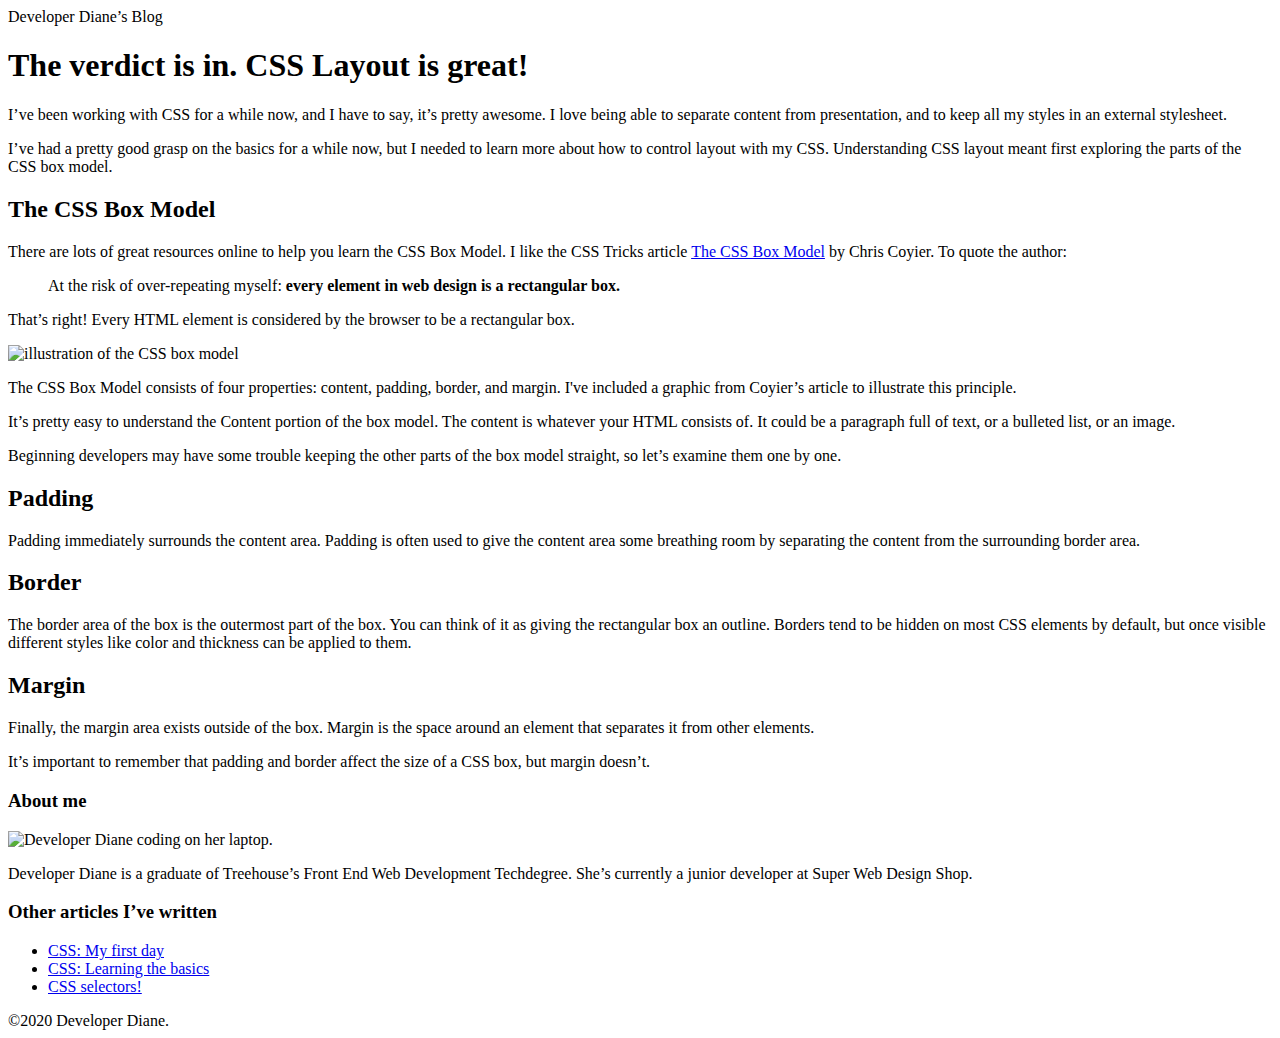
==== Pages/blog.html @ e89018cb "added blog project files" ====
<!DOCTYPE html>
<html lang="en">
<head>
  <meta charset="UTF-8">
  <title>Developer Diane's blog</title>
  <link rel="stylesheet" href="css/blog.css">
</head>
<body>
  <header>
    <div id="logo">Developer Diane’s Blog</div>
  </header>
  <article>
    <section>
      <h1>The verdict is in. CSS Layout is great!</h1>
      <p>I’ve been working with CSS for a while now, and I have to say, it’s pretty awesome. I love being able to separate content from presentation, and to keep all my styles in an external stylesheet.</p>
      <p>I’ve had a pretty good grasp on the basics for a while now, but I needed to learn more about how to control layout with my CSS. Understanding CSS layout meant first exploring the parts of the CSS box model.</p>
    </section>
    <section>
      <h2>The CSS Box Model</h2>
      <p>There are lots of great resources online to help you learn the CSS Box Model. I like the CSS Tricks article <a href="https://css-tricks.com/the-css-box-model/" target="_blank">The CSS Box Model</a> by Chris Coyier. To quote the author:</p>
      <blockquote>At the risk of over-repeating myself: <strong>every element in web design is a rectangular box.</strong></blockquote>
      <p>That’s right! Every HTML element is considered by the browser to be a rectangular box.</p>
      <img src="https://i0.wp.com/css-tricks.com/wp-content/csstricks-uploads/thebox.png?resize=570%2C248" alt="illustration of the CSS box model">
      <p>The CSS Box Model consists of four properties: content, padding, border, and margin. I've included a graphic from Coyier’s article to illustrate this principle.</p>
      <p>It’s pretty easy to understand the Content portion of the box model. The content is whatever your HTML consists of. It could be a paragraph full of text, or a bulleted list, or an image.</p>
      <p>Beginning developers may have some trouble keeping the other parts of the box model straight, so let’s examine them one by one.</p>
    </section>
    <section>
      <h2>Padding</h2>
      <p>Padding immediately surrounds the content area. Padding is often used to give the content area some breathing room by separating the content from the surrounding border area.</p>
    </section>
    <section>
      <h2>Border</h2>
      <p>The border area of the box is the outermost part of the box. You can think of it as giving the rectangular box an outline. Borders tend to be hidden on most CSS elements by default, but once visible different styles like color and thickness can be applied to them.</p>
    </section>
    <section>
      <h2>Margin</h2>
      <p>Finally, the margin area exists outside of the box. Margin is the space around an element that separates it from other elements. </p>
      <p>It’s important to remember that padding and border affect the size of a CSS box, but margin doesn’t.</p>
    </section>
  </article>
  <aside>
    <h3>About me</h3>
    <img src="developer-diane.jpg" alt="Developer Diane coding on her laptop.">
    <p>Developer Diane is a graduate of Treehouse’s Front End Web Development Techdegree. She’s currently a junior developer at Super Web Design Shop.</p>
    <h3>Other articles I’ve written</h3>
    <nav>
      <ul>
        <li><a href="css-my-first-day.html">CSS: My first day</a></li>
        <li><a href="css-learning-the-basics">CSS: Learning the basics</a></li>
        <li><a href="css-selectors">CSS selectors!</a></li>
      </ul>
    </nav>
  </aside>
  <footer>©2020 Developer Diane.</footer>
</body>
</html>
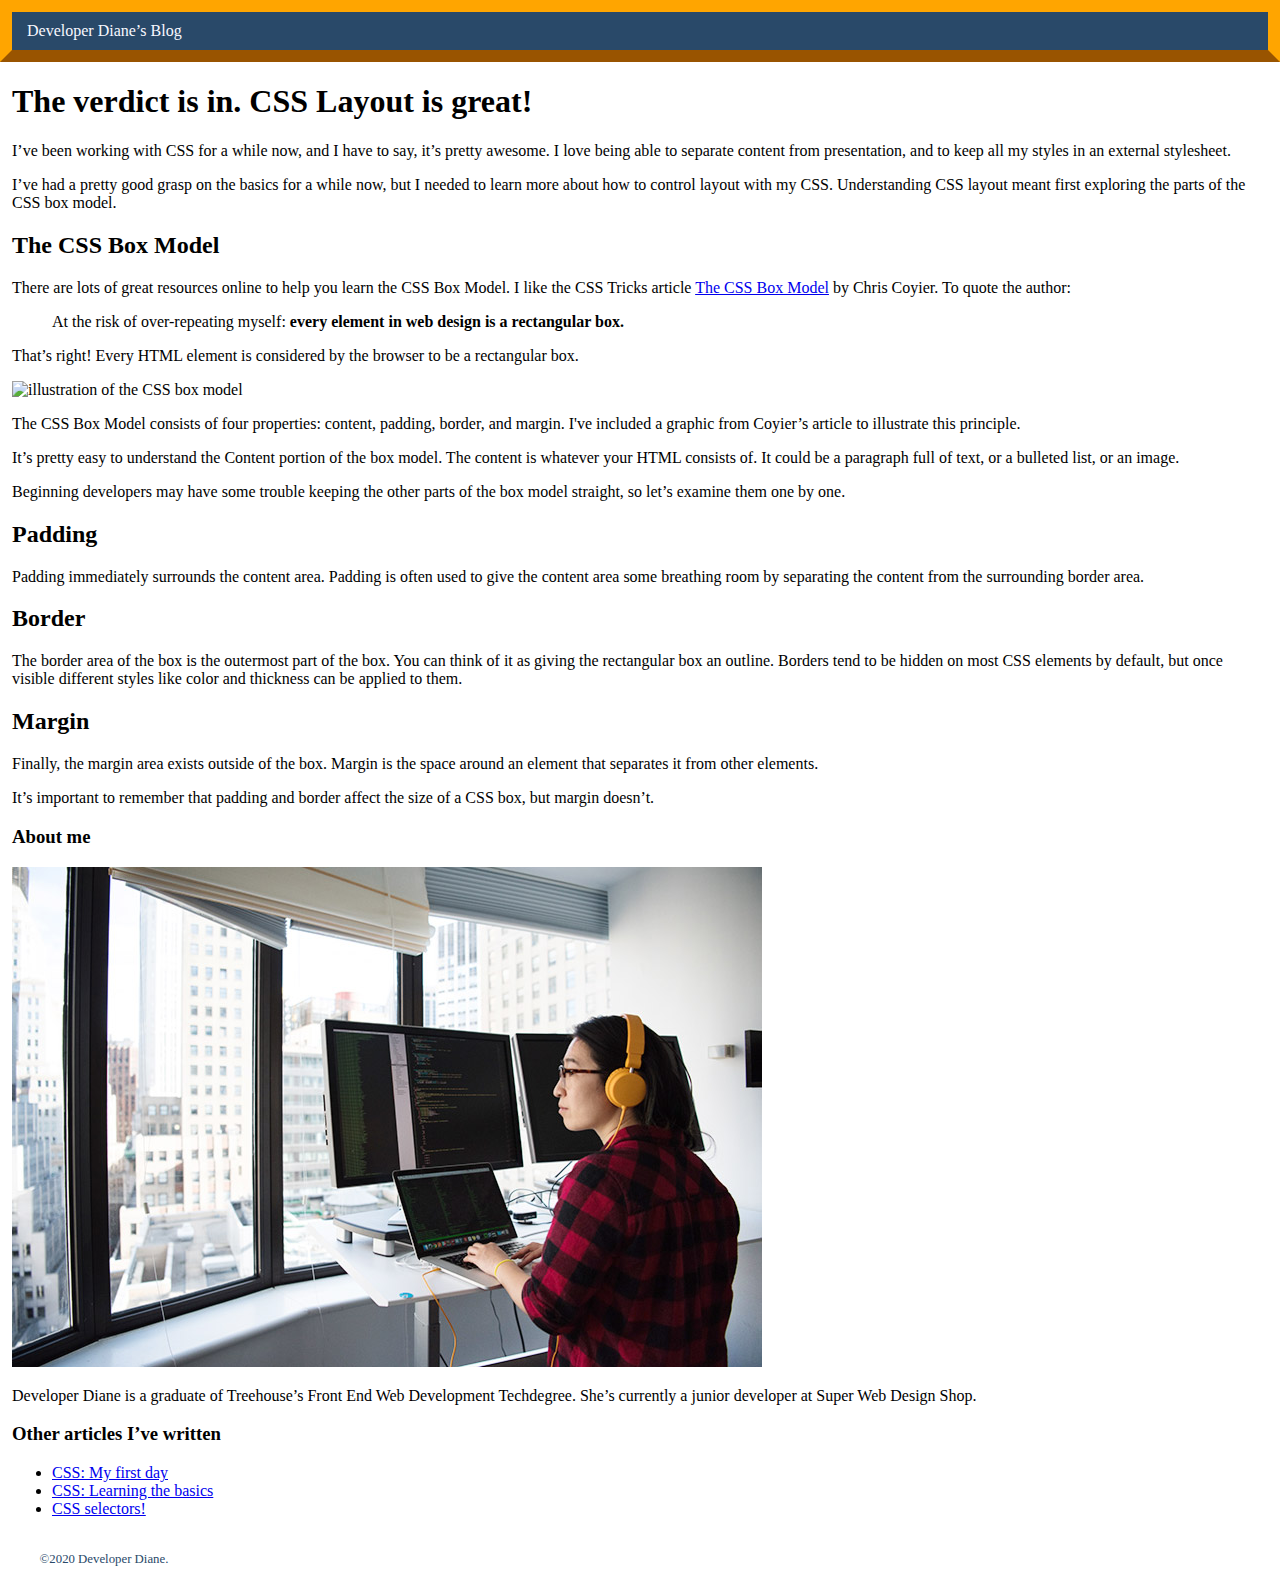
==== commit 069b3e77: "fixed root relative link to jpg on blog page" ====
--- a/Pages/blog.html
+++ b/Pages/blog.html
@@ -3,7 +3,7 @@
 <head>
   <meta charset="UTF-8">
   <title>Developer Diane's blog</title>
-  <link rel="stylesheet" href="css/blog.css">
+  <link rel="stylesheet" href="/css/blog.css">
 </head>
 <body>
   <header>
@@ -41,7 +41,7 @@
   </article>
   <aside>
     <h3>About me</h3>
-    <img src="developer-diane.jpg" alt="Developer Diane coding on her laptop.">
+    <img src="/developer-diane.jpg" alt="Developer Diane coding on her laptop.">
     <p>Developer Diane is a graduate of Treehouse’s Front End Web Development Techdegree. She’s currently a junior developer at Super Web Design Shop.</p>
     <h3>Other articles I’ve written</h3>
     <nav>
--- a/css/blog.css
+++ b/css/blog.css
@@ -0,0 +1,23 @@
+body {
+  margin: 0;
+}
+header {
+  background-color: #294969;
+  color: ghostwhite;
+  padding: 10px 15px;
+  border: 12px solid orange;
+  border-bottom: 12px solid #995400;
+  margin: 0px
+}
+article, aside {
+  margin: 12px;
+}
+footer {
+  width: 200px;
+  padding: 4px;
+  border: 2 solid #ffa949;
+  margin: 30px 0 15px;
+  color: #294969;
+  font-size: .8rem;
+  text-align: center;
+}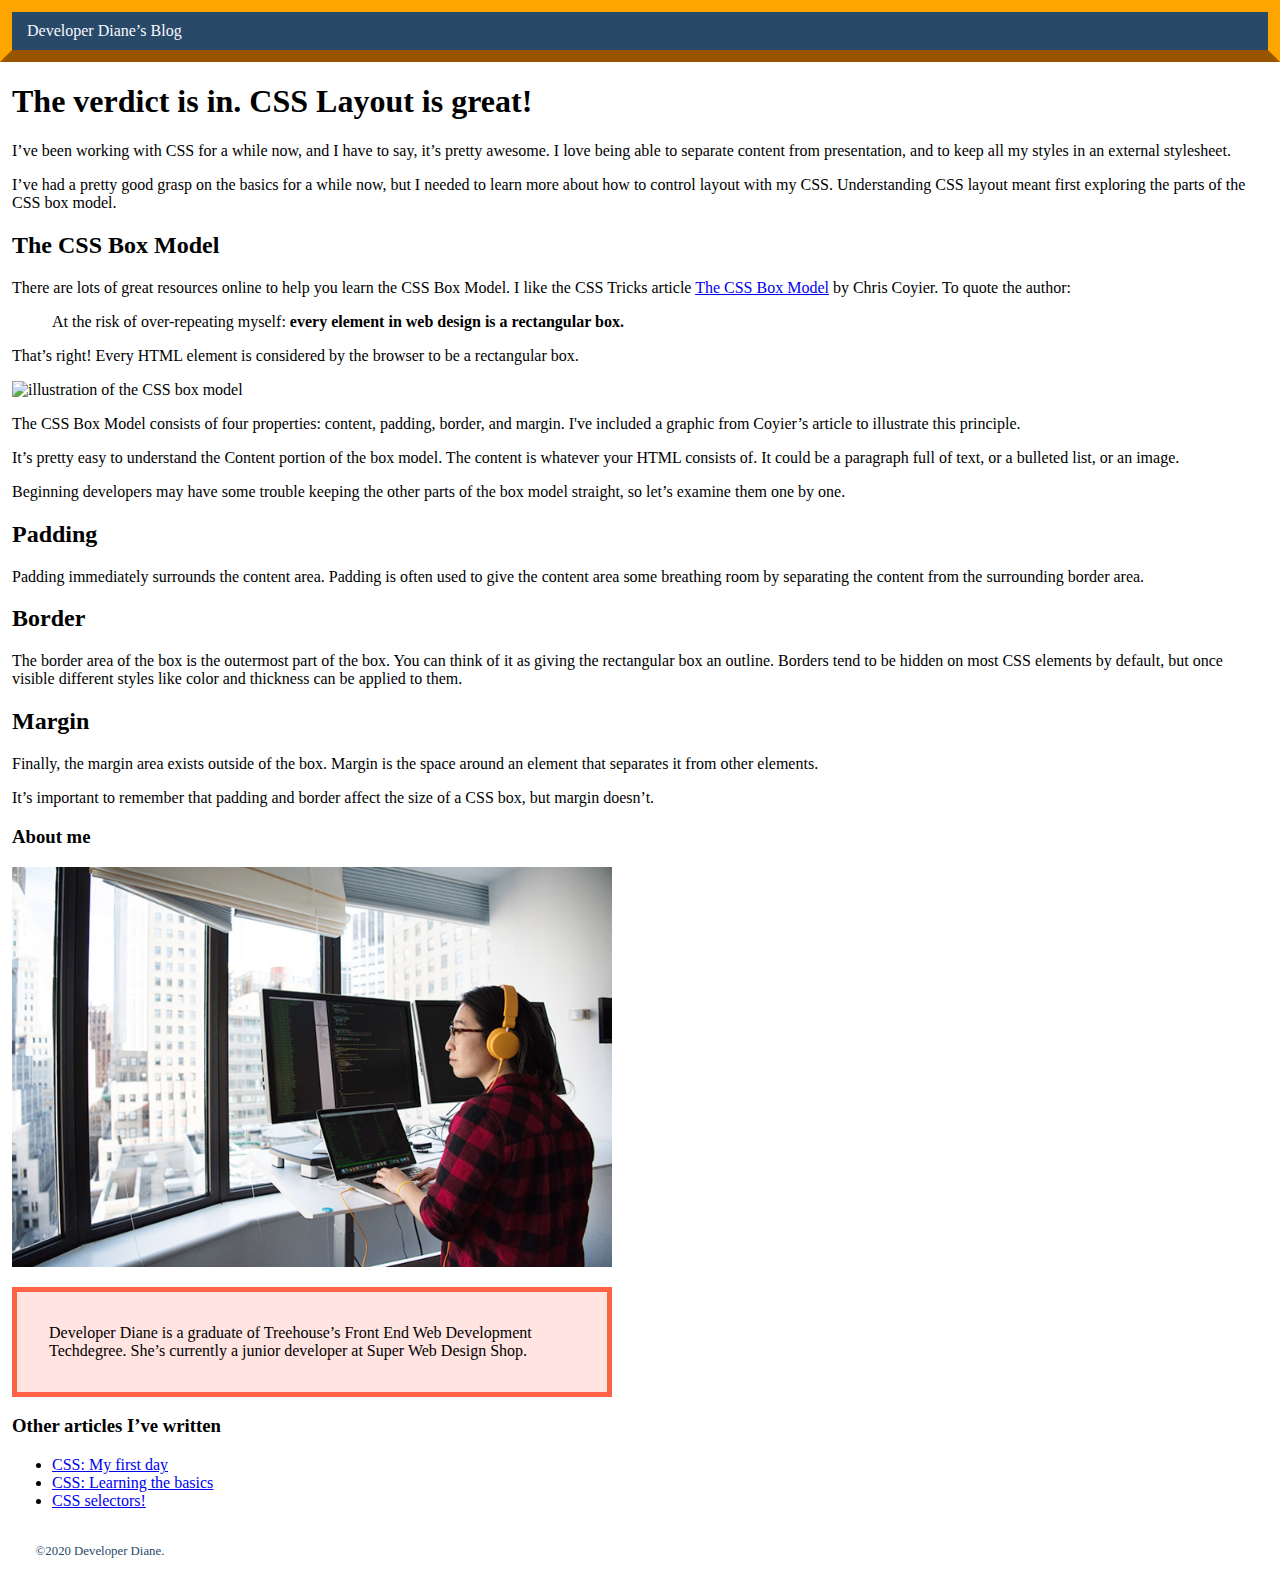
==== commit fe96fce4: "styled about me section" ====
--- a/Pages/blog.html
+++ b/Pages/blog.html
@@ -42,7 +42,7 @@
   <aside>
     <h3>About me</h3>
     <img src="/developer-diane.jpg" alt="Developer Diane coding on her laptop.">
-    <p>Developer Diane is a graduate of Treehouse’s Front End Web Development Techdegree. She’s currently a junior developer at Super Web Design Shop.</p>
+    <p id="bio">Developer Diane is a graduate of Treehouse’s Front End Web Development Techdegree. She’s currently a junior developer at Super Web Design Shop.</p>
     <h3>Other articles I’ve written</h3>
     <nav>
       <ul>
--- a/css/blog.css
+++ b/css/blog.css
@@ -1,3 +1,6 @@
+* {
+  box-sizing: border-box;
+}
 body {
   margin: 0;
 }
@@ -12,6 +15,15 @@
 article, aside {
   margin: 12px;
 }
+aside img {
+  width: 600px;
+}
+#bio {
+  width: 600px;
+  padding: 2rem;
+  border: 5px solid tomato;
+  background-color: mistyrose;
+}
 footer {
   width: 200px;
   padding: 4px;
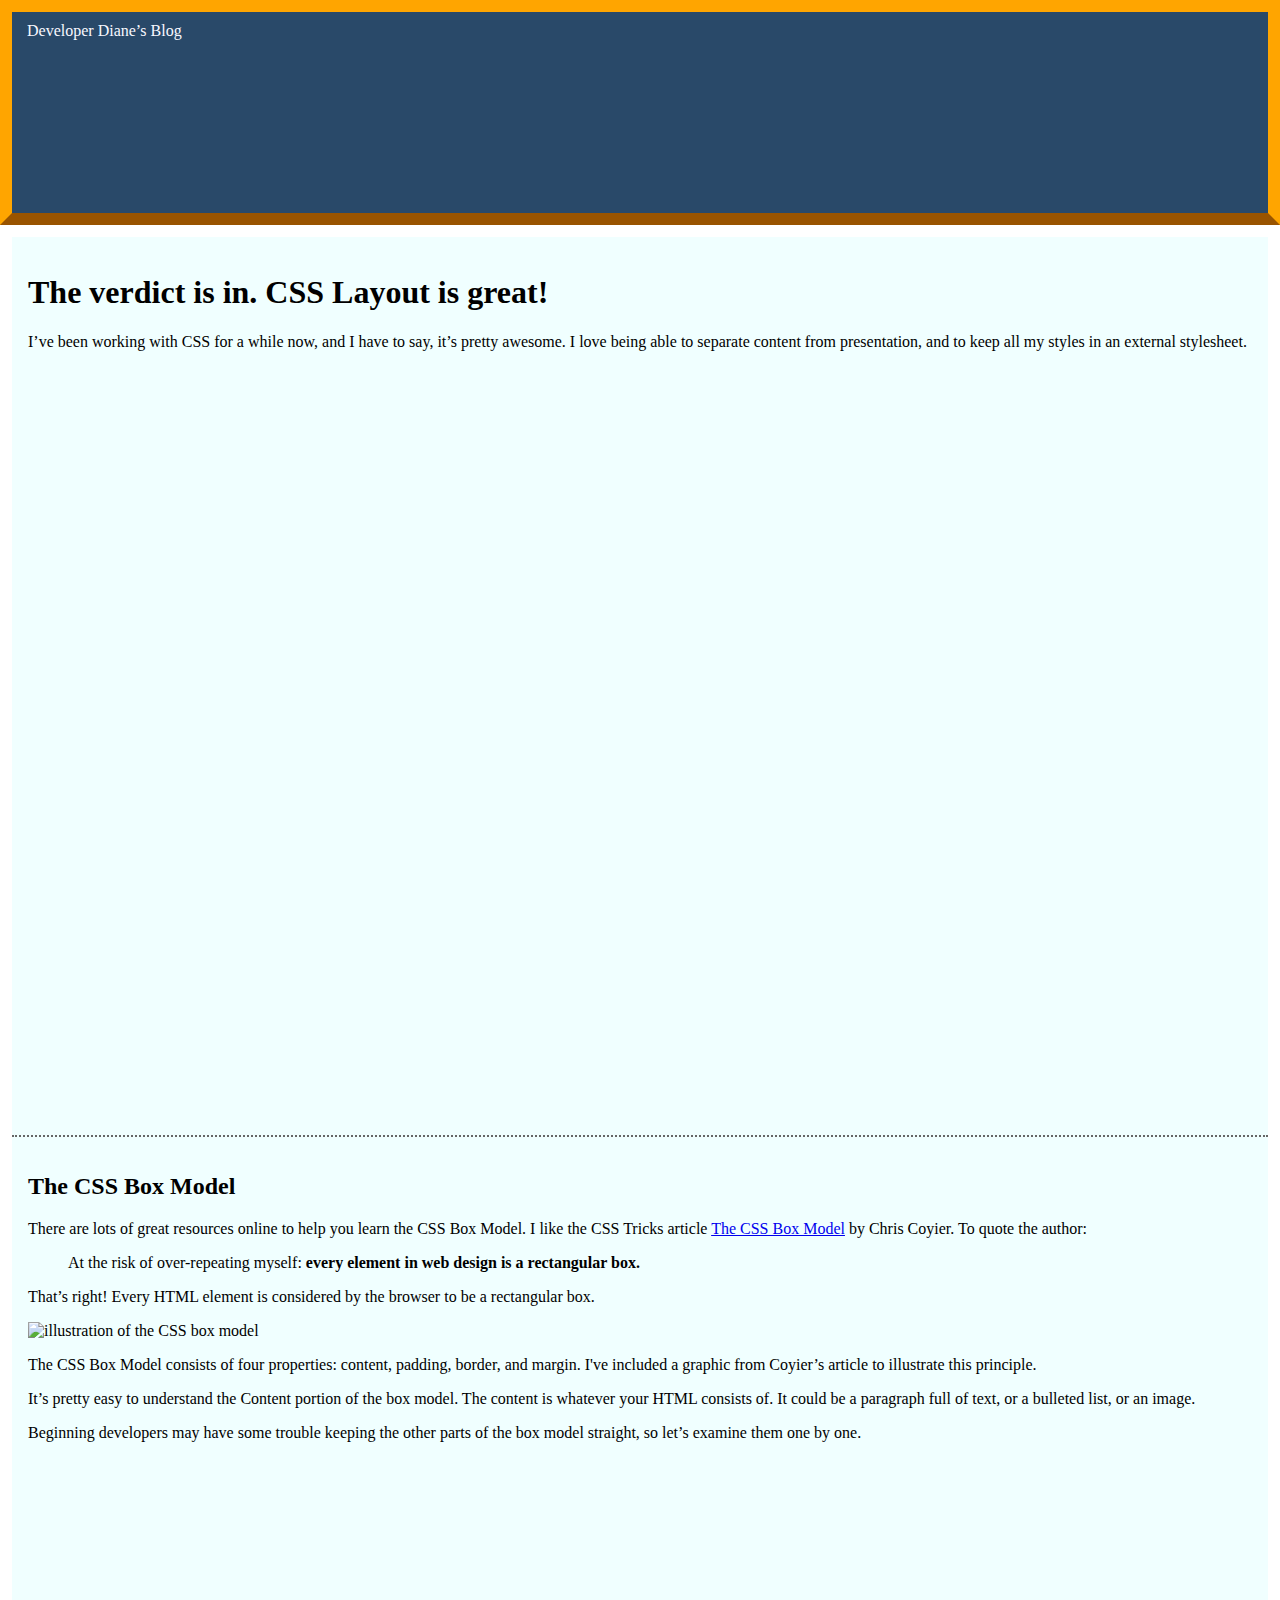
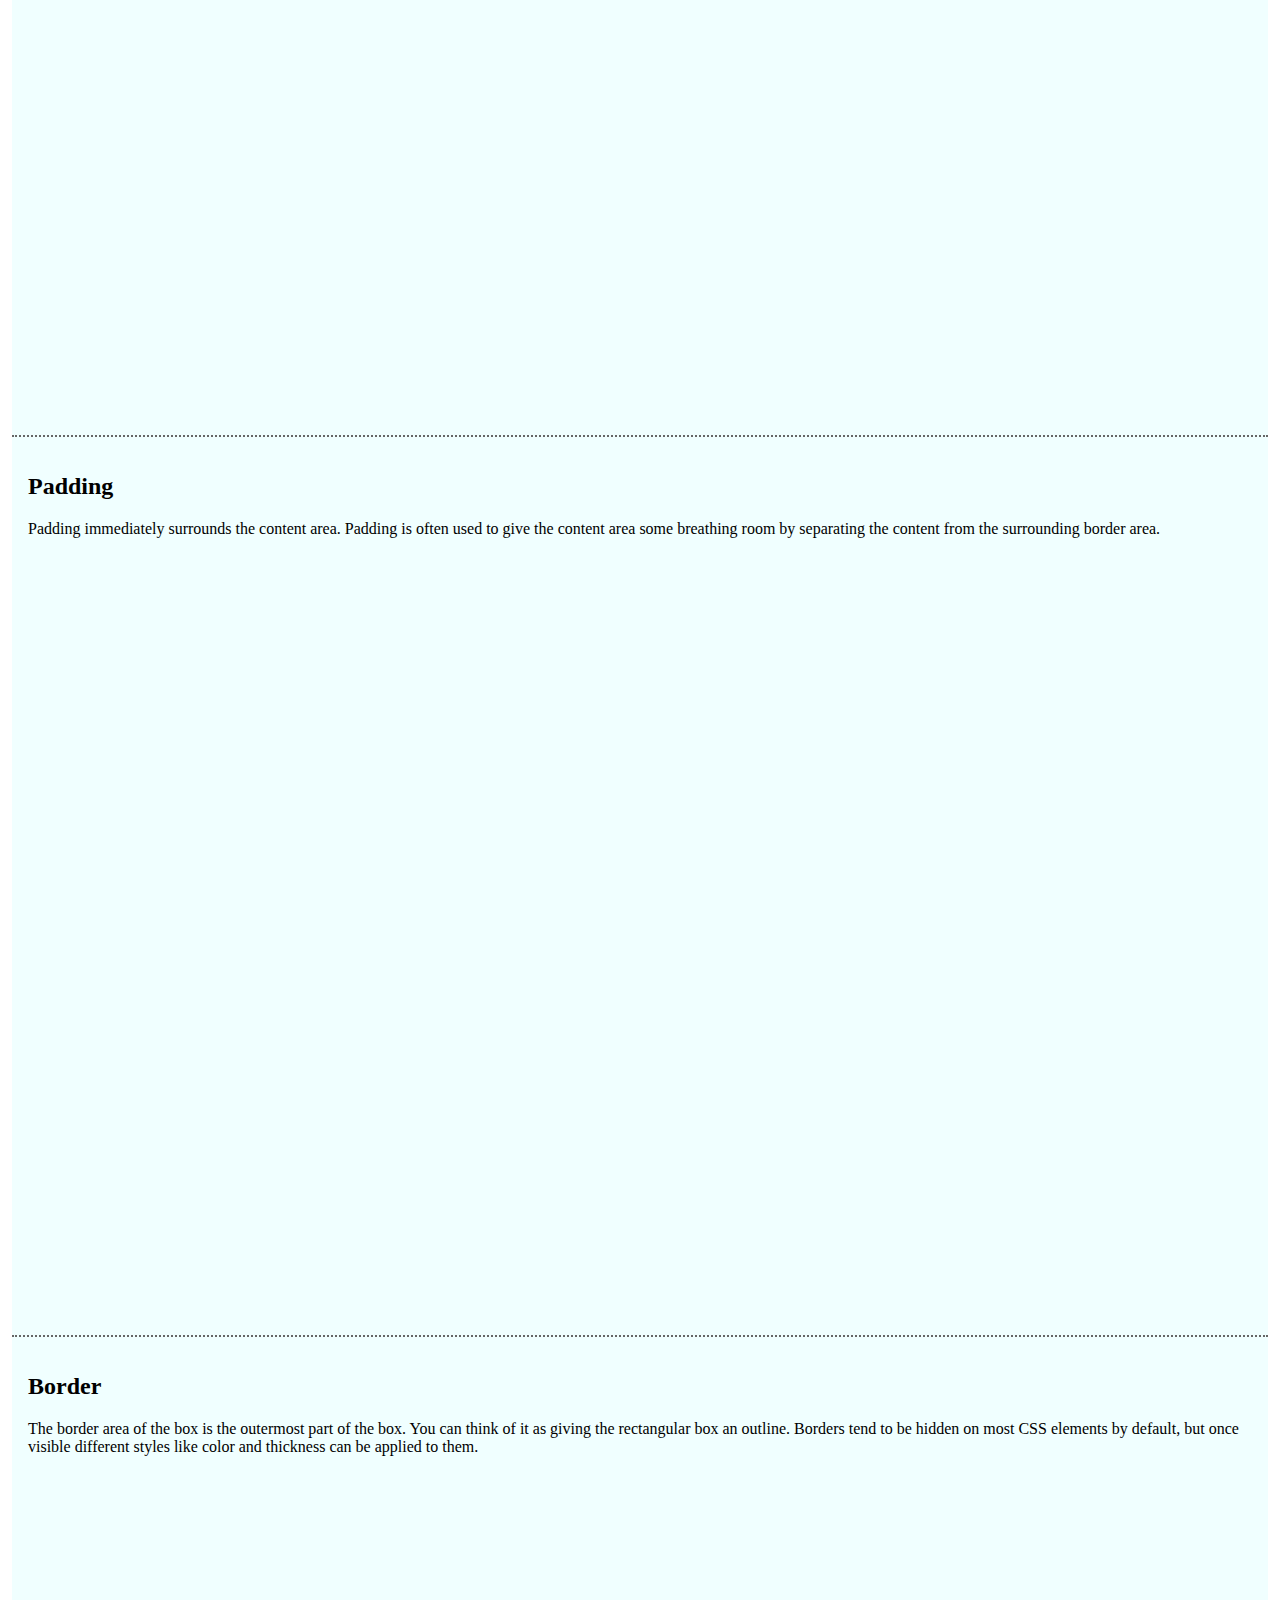
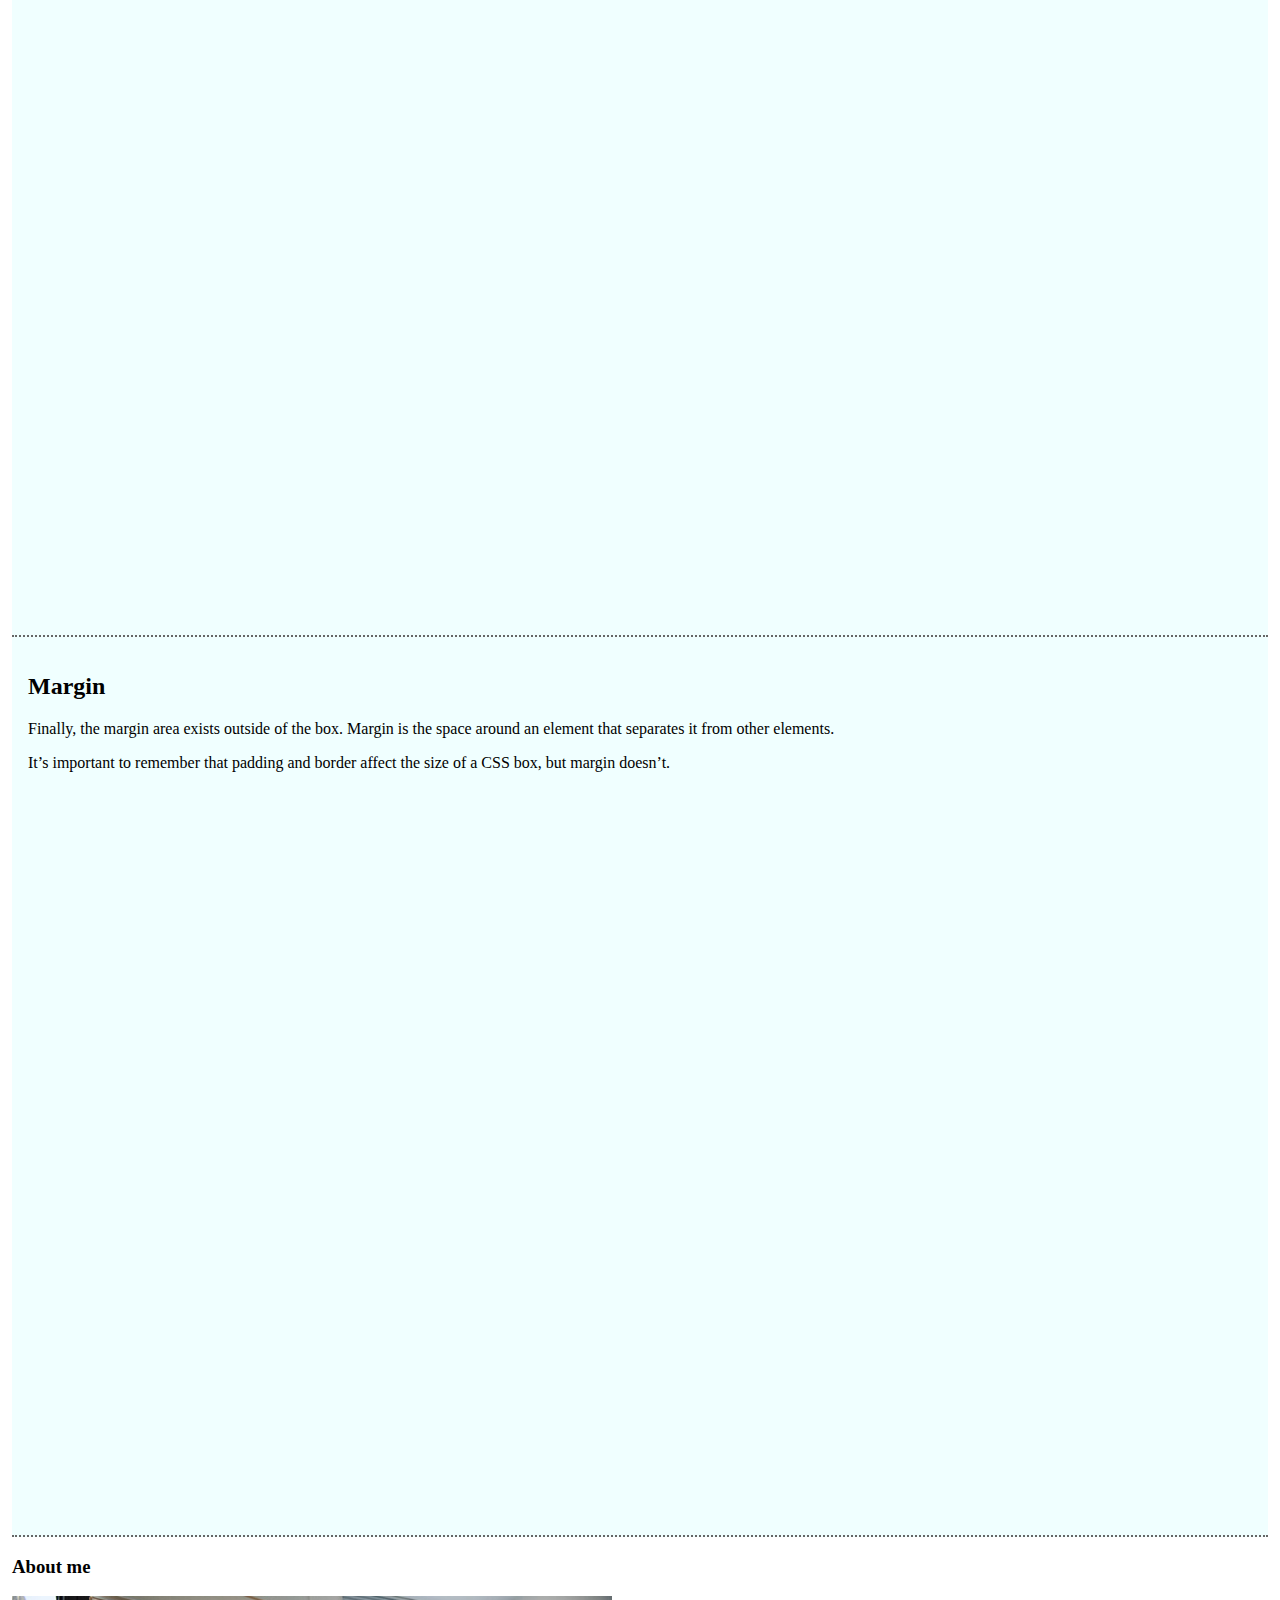
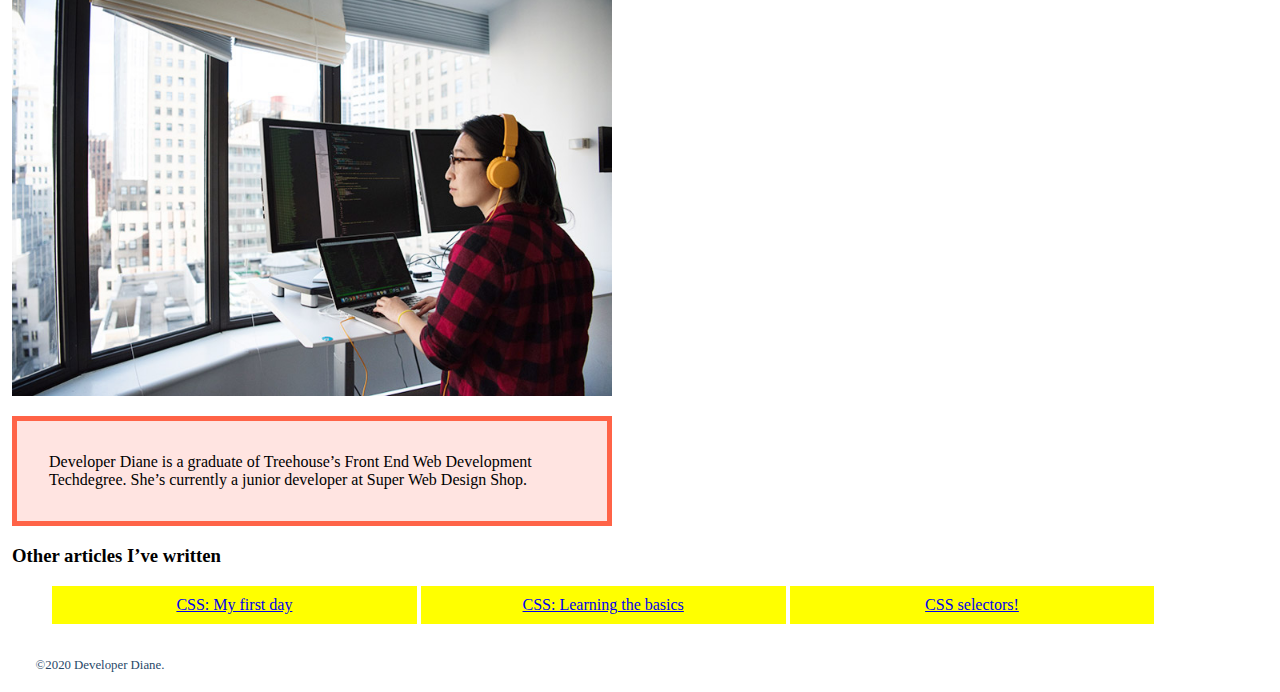
==== commit 287169f1: "made footer and about me on blog responsive" ====
--- a/Pages/blog.html
+++ b/Pages/blog.html
@@ -13,7 +13,7 @@
     <section>
       <h1>The verdict is in. CSS Layout is great!</h1>
       <p>I’ve been working with CSS for a while now, and I have to say, it’s pretty awesome. I love being able to separate content from presentation, and to keep all my styles in an external stylesheet.</p>
-      <p>I’ve had a pretty good grasp on the basics for a while now, but I needed to learn more about how to control layout with my CSS. Understanding CSS layout meant first exploring the parts of the CSS box model.</p>
+      <p class="hide">I’ve had a pretty good grasp on the basics for a while now, but I needed to learn more about how to control layout with my CSS. Understanding CSS layout meant first exploring the parts of the CSS box model.</p>
     </section>
     <section>
       <h2>The CSS Box Model</h2>
--- a/css/blog.css
+++ b/css/blog.css
@@ -5,6 +5,7 @@
   margin: 0;
 }
 header {
+  height: 25vh;
   background-color: #294969;
   color: ghostwhite;
   padding: 10px 15px;
@@ -12,14 +13,23 @@
   border-bottom: 12px solid #995400;
   margin: 0px
 }
+section {
+  min-height: 100vh;
+  padding: 1rem;
+  border-bottom: 2px dotted #666;
+  background-color: azure;
+}
+.hide {
+  display: none;
+}
 article, aside {
   margin: 12px;
 }
-aside img {
-  width: 600px;
+aside img, #bio {
+  width: 100%;
+  max-width: 600px;
 }
 #bio {
-  width: 600px;
   padding: 2rem;
   border: 5px solid tomato;
   background-color: mistyrose;
@@ -32,4 +42,11 @@
   color: #294969;
   font-size: .8rem;
   text-align: center;
+}
+ul li {
+  display: inline-block;
+  width: 30%;
+  padding: 10px 0;
+  background-color: yellow;
+  text-align: center;
 }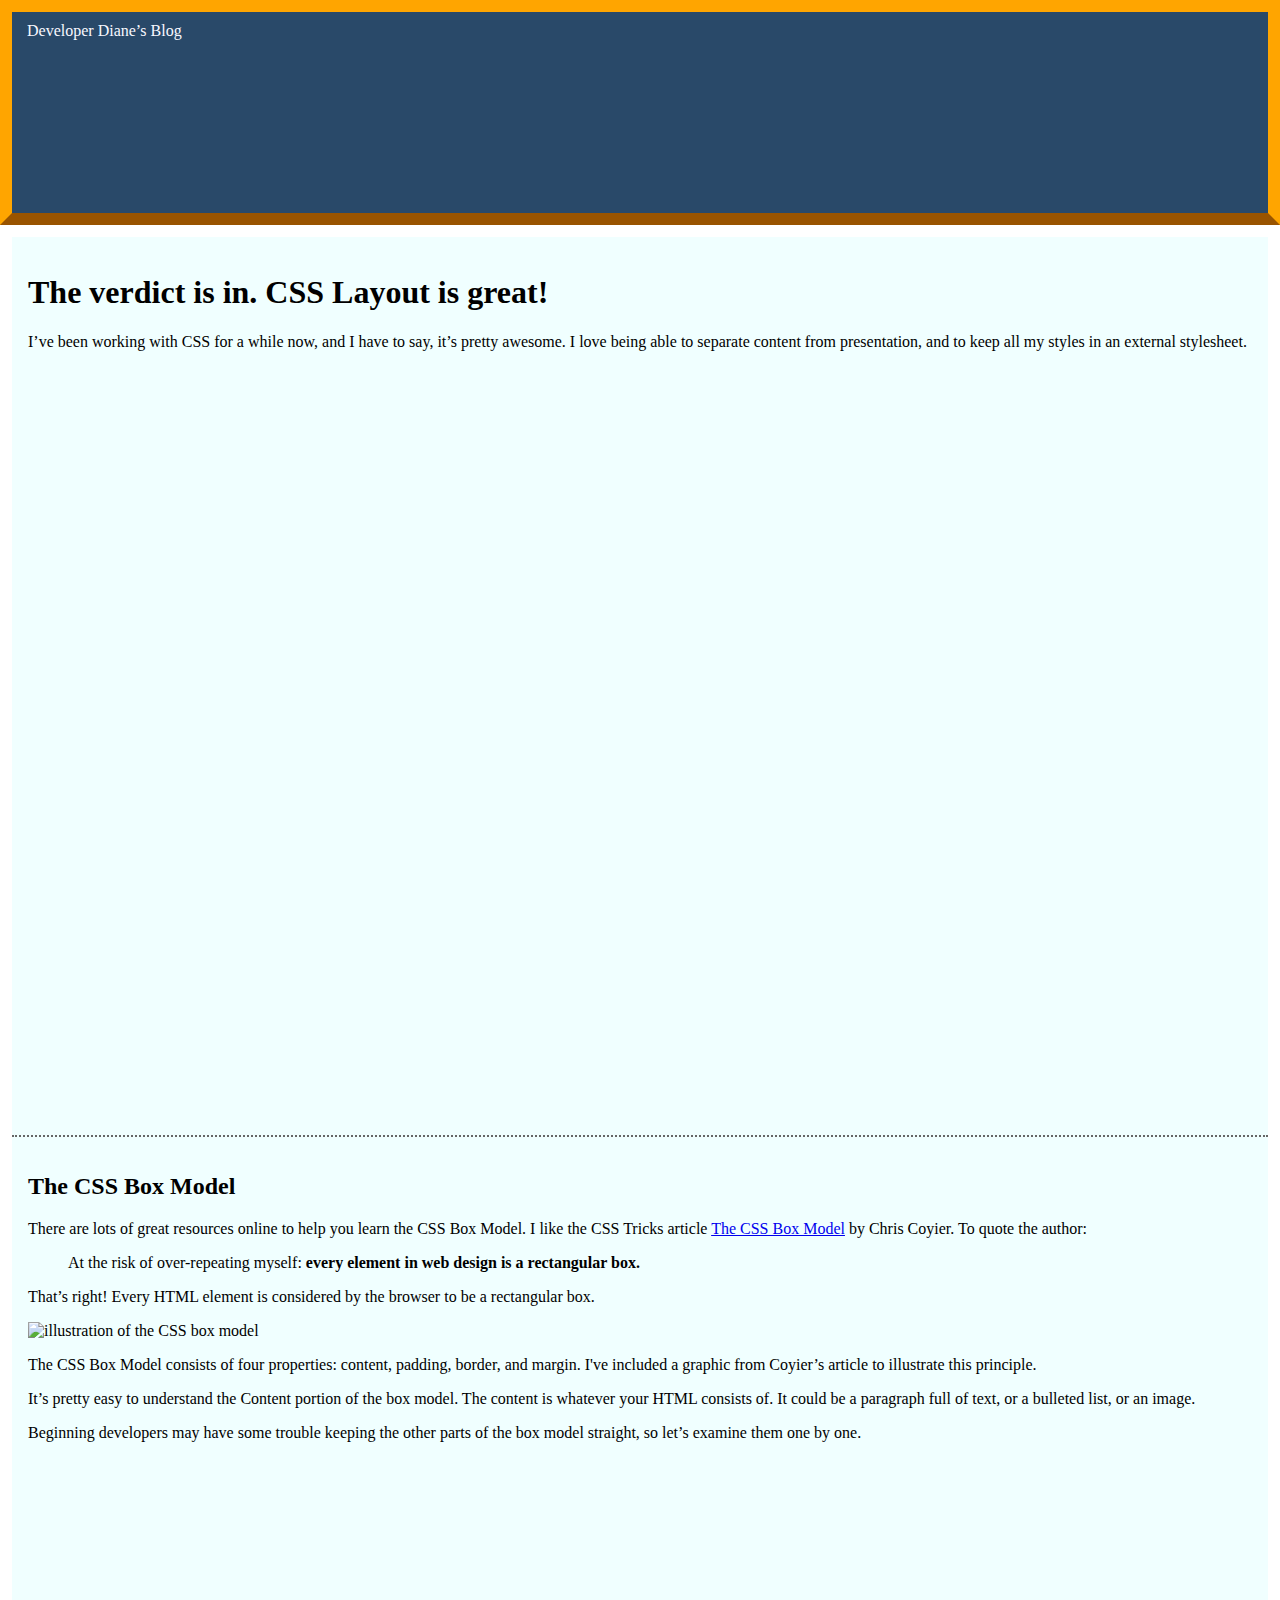
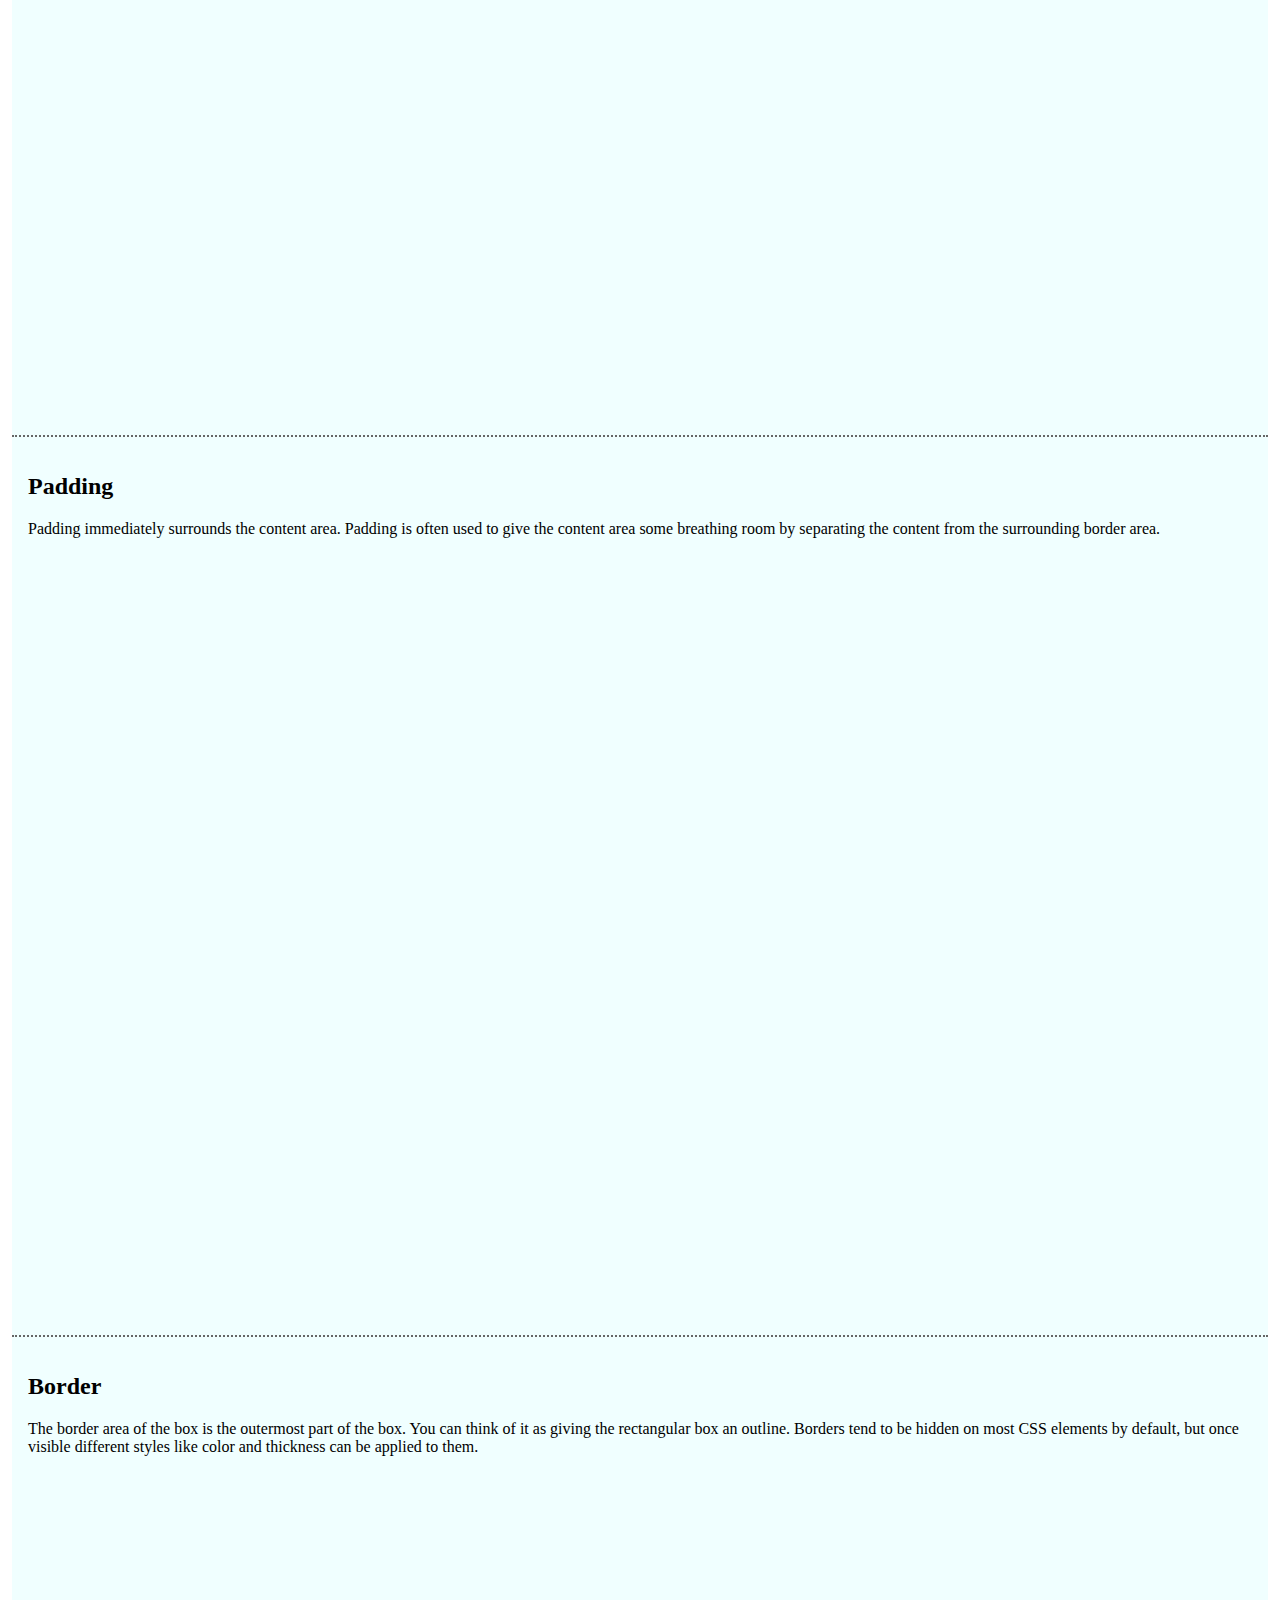
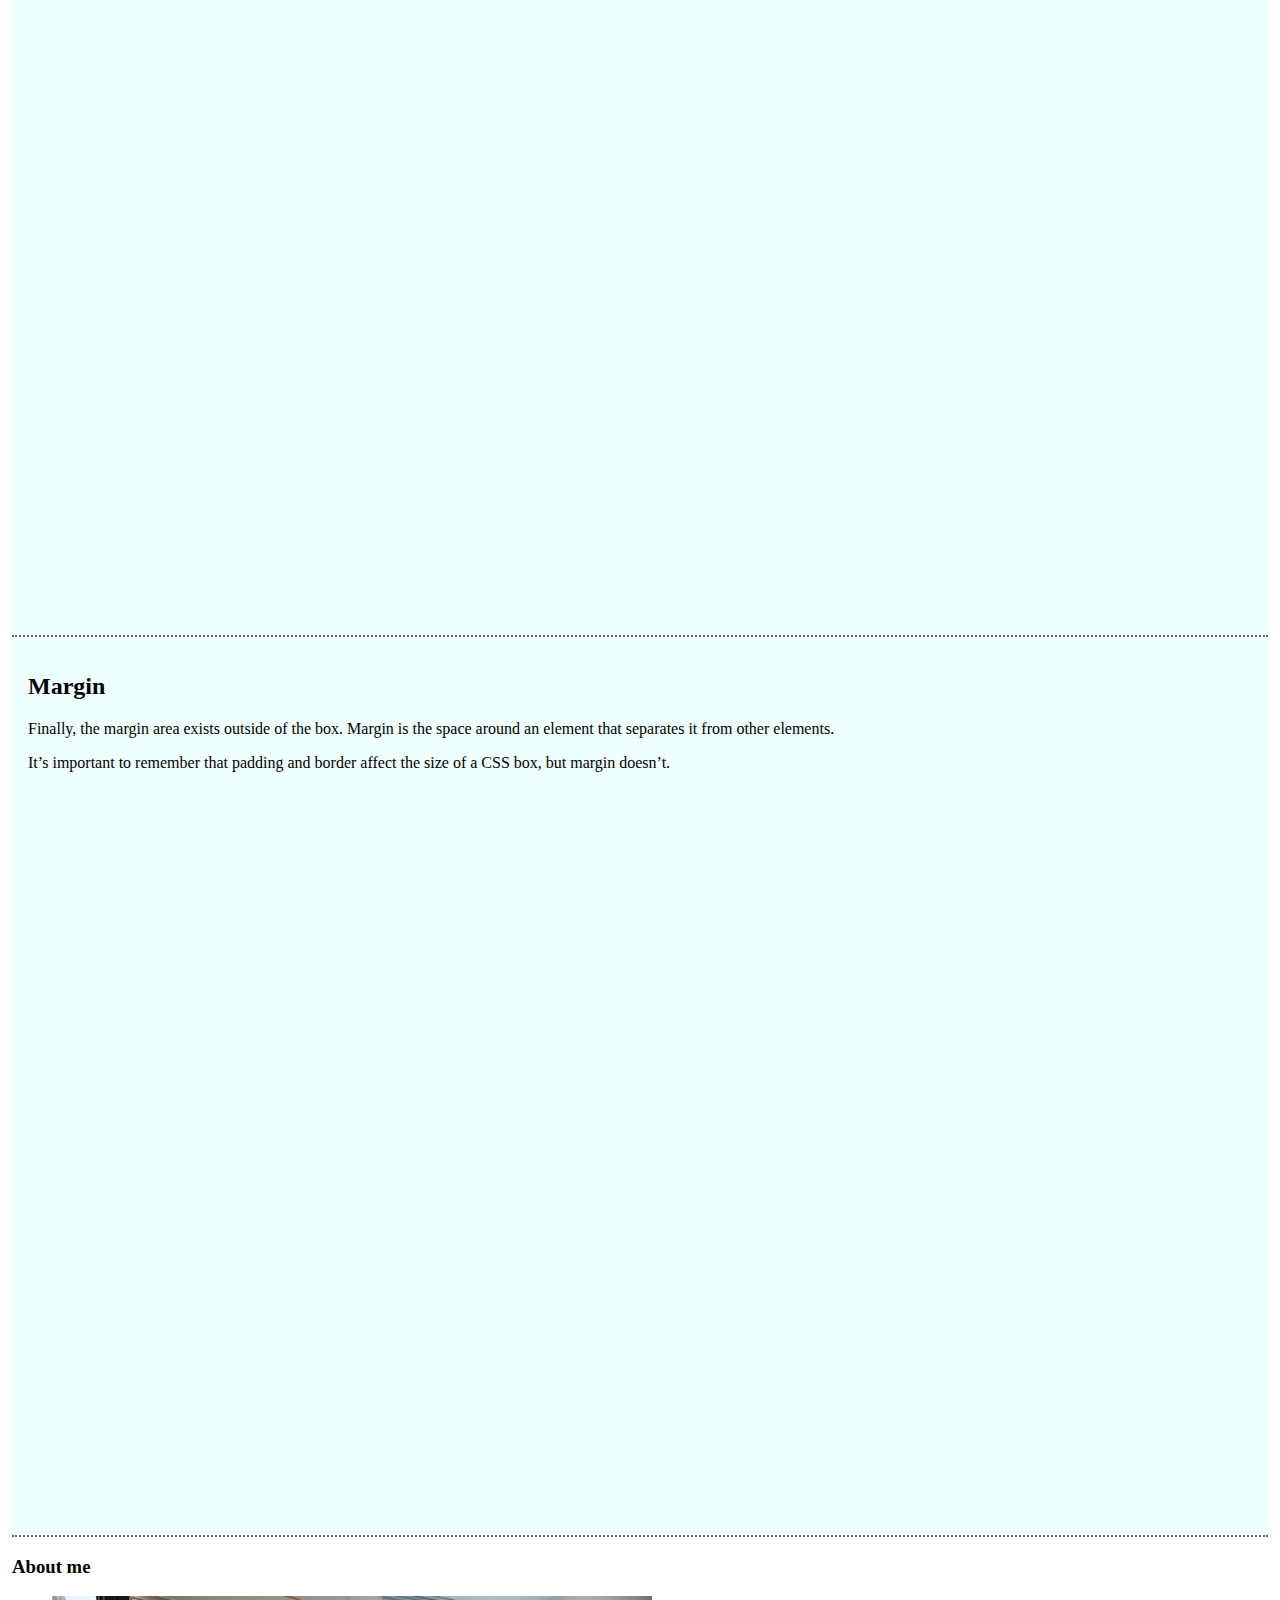
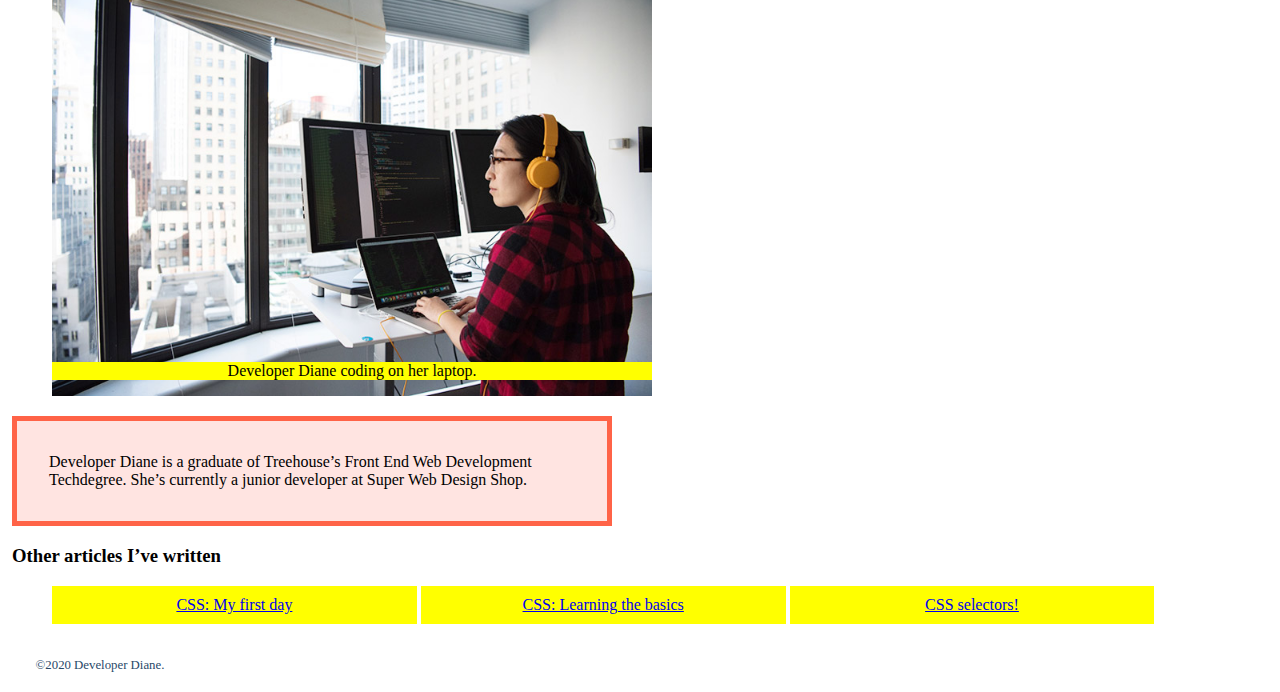
==== commit 816b7fab: "placed caption over image with  positioning" ====
--- a/Pages/blog.html
+++ b/Pages/blog.html
@@ -41,7 +41,10 @@
   </article>
   <aside>
     <h3>About me</h3>
-    <img src="/developer-diane.jpg" alt="Developer Diane coding on her laptop.">
+    <figure>
+      <img src="/developer-diane.jpg" alt="Developer Diane coding on her laptop.">
+      <figcaption>Developer Diane coding on her laptop.</figcaption>
+    </figure>
     <p id="bio">Developer Diane is a graduate of Treehouse’s Front End Web Development Techdegree. She’s currently a junior developer at Super Web Design Shop.</p>
     <h3>Other articles I’ve written</h3>
     <nav>
--- a/css/blog.css
+++ b/css/blog.css
@@ -25,7 +25,17 @@
 article, aside {
   margin: 12px;
 }
-aside img, #bio {
+figure {
+  position: relative;
+}
+figcaption {
+  position: absolute;
+  width: 100%;
+  bottom: 20px;
+  background-color: yellow;
+  text-align: center;
+}
+figcaption, aside img, #bio {
   width: 100%;
   max-width: 600px;
 }
